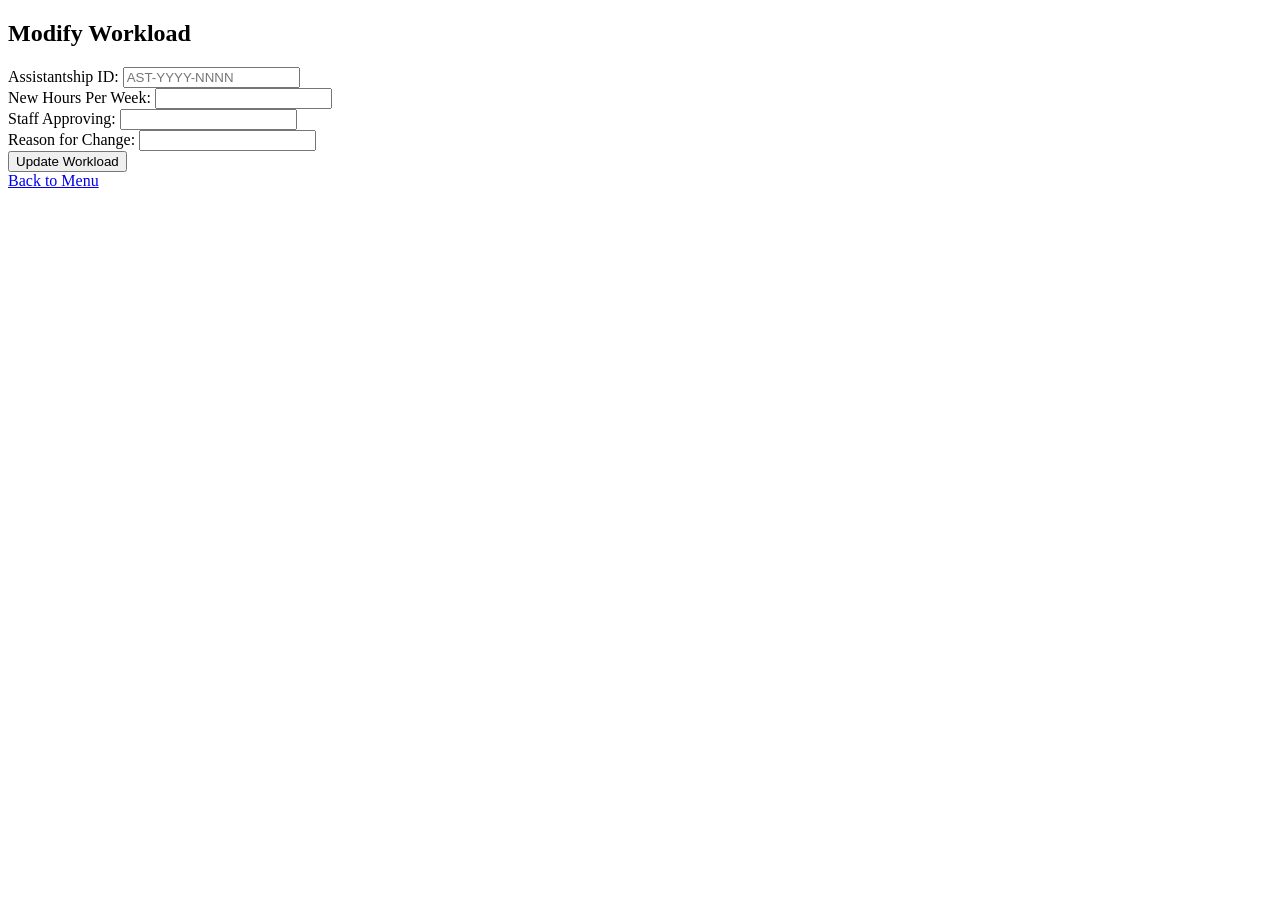
==== src/main/resources/templates/workload_update.html @ b82741a3 "feat: complete all steps" ====
<!DOCTYPE html>
<html lang="en">
<head>
    <meta charset="UTF-8">
    <meta name="viewport" content="width=device-width, initial-scale=1.0">
    <title>Modify Workload</title>
    <link rel="stylesheet" href="/css/style.css">
</head>
<body>
    <div class="container">
        <h2>Modify Workload</h2>
        
        <form class="main-form" action="/assistantships/update" method="post">
            <div class="form-group">
                <label>Assistantship ID:</label>
                <input type="text" name="id" placeholder="AST-YYYY-NNNN" required>
            </div>
            <div class="form-group">
                <label>New Hours Per Week:</label>
                <input type="number" name="newHours" required>
            </div>
            <div class="form-group">
                <label>Staff Approving:</label>
                <input type="text" name="user" required>
            </div>
            <div class="form-group">
                <label>Reason for Change:</label>
                <input type="text" name="reason" required>
            </div>
            <input type="submit" value="Update Workload">
        </form>
        
        <a class="btn-back" href="/">Back to Menu</a>
    </div>
</body>
</html>
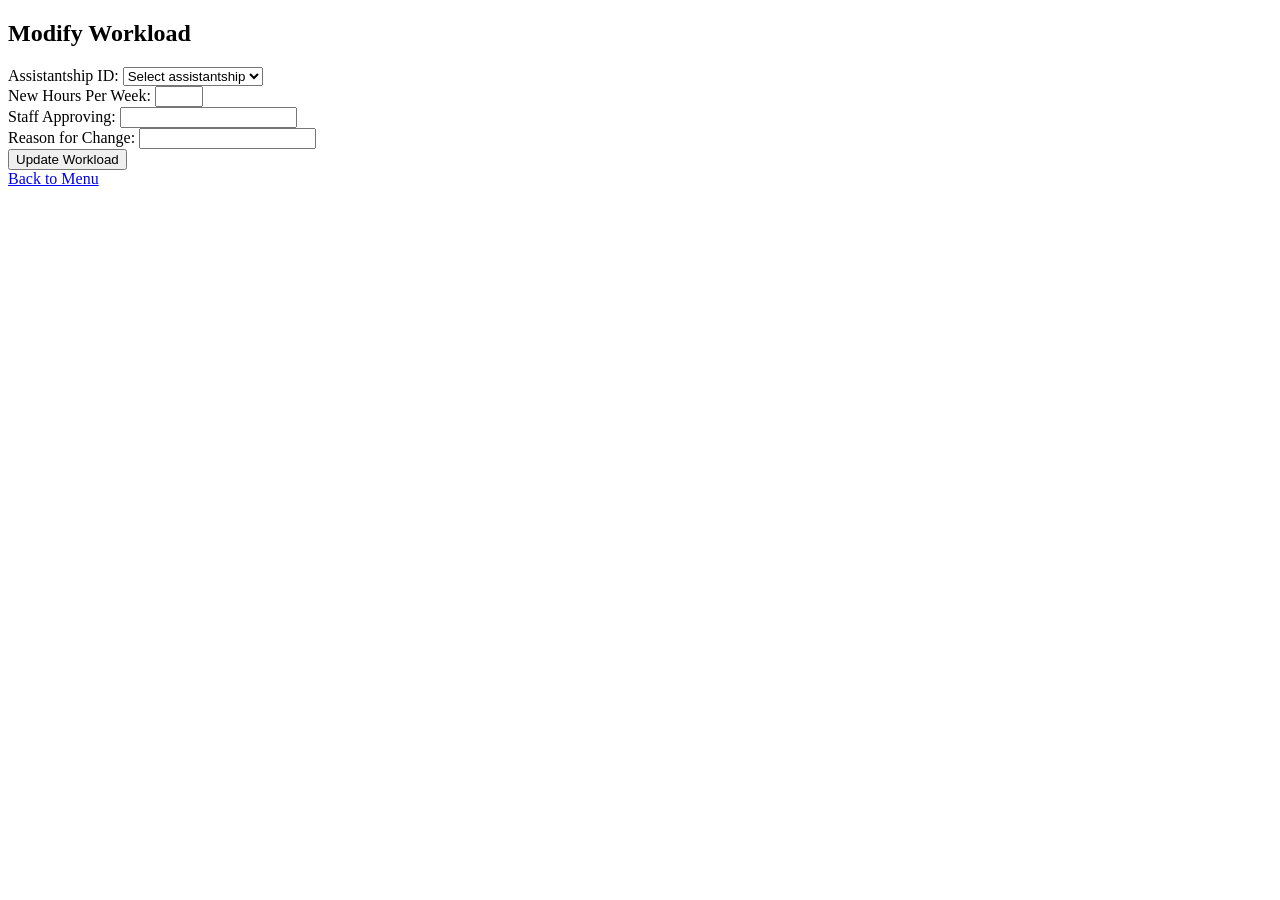
==== commit 08f05464: "fix: fix small mistakes" ====
--- a/src/main/resources/templates/workload_update.html
+++ b/src/main/resources/templates/workload_update.html
@@ -1,5 +1,5 @@
 <!DOCTYPE html>
-<html lang="en">
+<html lang="en" xmlns:th="http://www.thymeleaf.org">
 <head>
     <meta charset="UTF-8">
     <meta name="viewport" content="width=device-width, initial-scale=1.0">
@@ -13,11 +13,17 @@
         <form class="main-form" action="/assistantships/update" method="post">
             <div class="form-group">
                 <label>Assistantship ID:</label>
-                <input type="text" name="id" placeholder="AST-YYYY-NNNN" required>
+                <select name="id" required>
+                    <option value="" disabled selected>Select assistantship</option>
+                    <option th:each="a : ${assistantships}"
+                            th:value="${a.assistantship_id}"
+                            th:text="${a.assistantship_id + ' (current: ' + a.hours_per_week + 'h)'}">
+                    </option>
+                </select>
             </div>
             <div class="form-group">
                 <label>New Hours Per Week:</label>
-                <input type="number" name="newHours" required>
+                <input type="number" name="newHours" min="1" max="40" required>
             </div>
             <div class="form-group">
                 <label>Staff Approving:</label>
